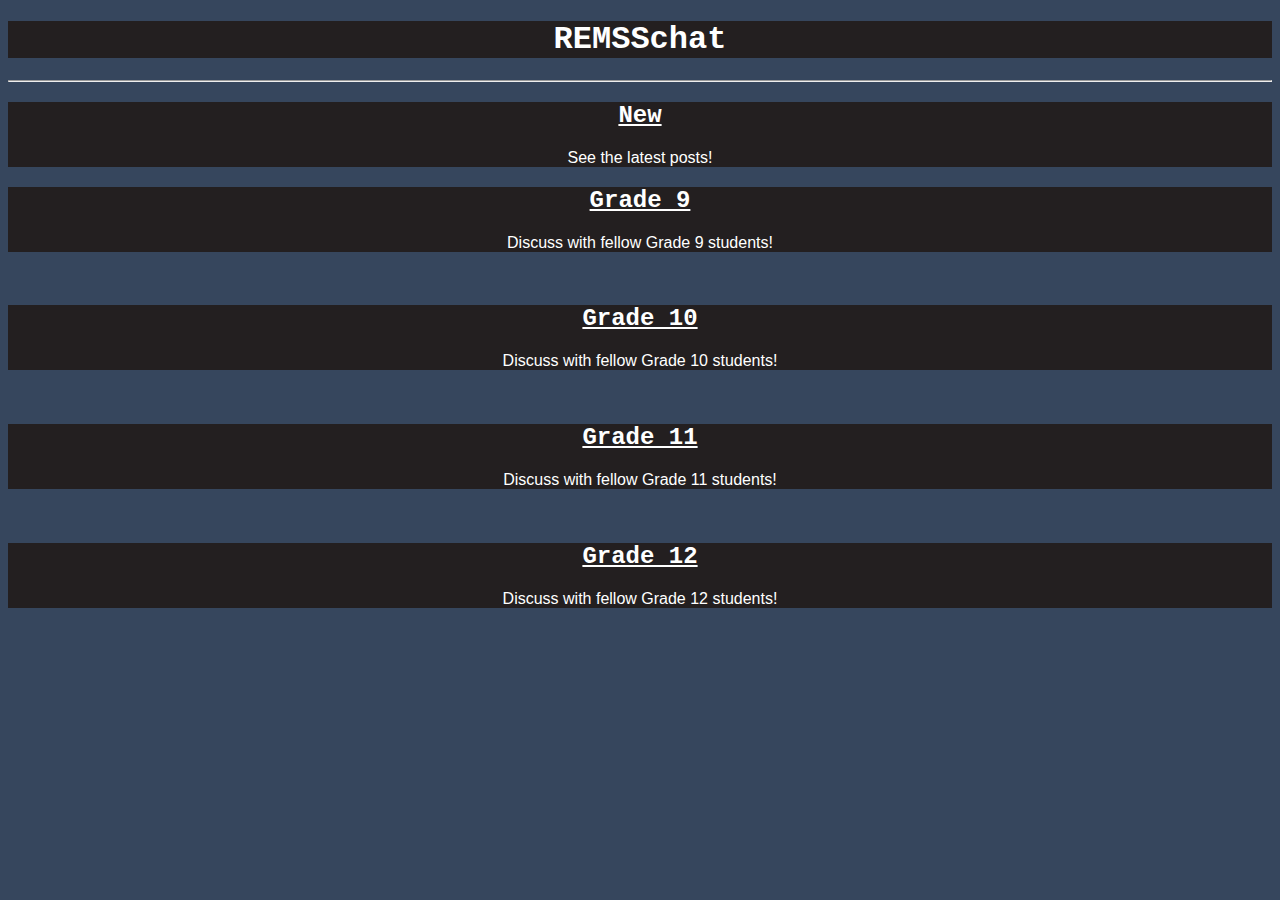
==== index.html @ b2b9d067 "Update index.html" ====
<!DOCTYPE html>
<html lang="en">

<head>
  <meta charset="utf-8">
  <title> REMSSchat </title>
  <link href="style.css" rel="stylesheet" type="text/css" />
</head>

<body>
  <div class = "header">
    <h1>
        REMSSchat
    </h1>
  </div>
  <hr/>

  <div class = "header">
    <h2>
      <a href="top.html">
        New
      </a>
    </h2>
    <p>
      See the latest posts!
    </p>
  </div>
  
  <div class = "header">
    <h2>
      <a href="grade9.html">
        Grade 9
      </a>
    </h2>
    <p>
      Discuss with fellow Grade 9 students!
    </p>
  </div>
  <br/>
    
  <div class = "header">
    <h2>
      <a href="grade10.html">
        Grade 10
      </a>
    </h2>
    <p>
      Discuss with fellow Grade 10 students!
    </p>
  </div>
  <br/>

  <div class = "header">
    <h2>
      <a href="grade11.html">
        Grade 11
      </a>
    </h2>
    <p>
      Discuss with fellow Grade 11 students!
    </p>
  </div>
  <br/>

  <div class = "header">
    <h2>
      <a href="grade12.html">
        Grade 12
      </a>
    </h2>
    <p>
      Discuss with fellow Grade 12 students!
    </p>
  </div>
    
</body>
  
</html>
---- style.css ----
html {
    height: 100%;
    width: 100%
}

body {
    background-color: rgb(54, 70, 93);
}

/*Fonts*/
h1, h2, h3, p, a:link, a:visited, label{
    color: rgb(255, 255, 255);
}

a:hover {
    color: rgb(1, 92, 185);
}

h1, h2, a, input {
    font-family: 'Courier New', monospace;
}

h3, p, label {
    font-family: Verdana, sans-serif;
}

/*Divs*/
.header {
    background-color: rgb(35, 31, 32);
    text-align: center;
}

.post {
    background-color: rgb(35, 31, 32;
}
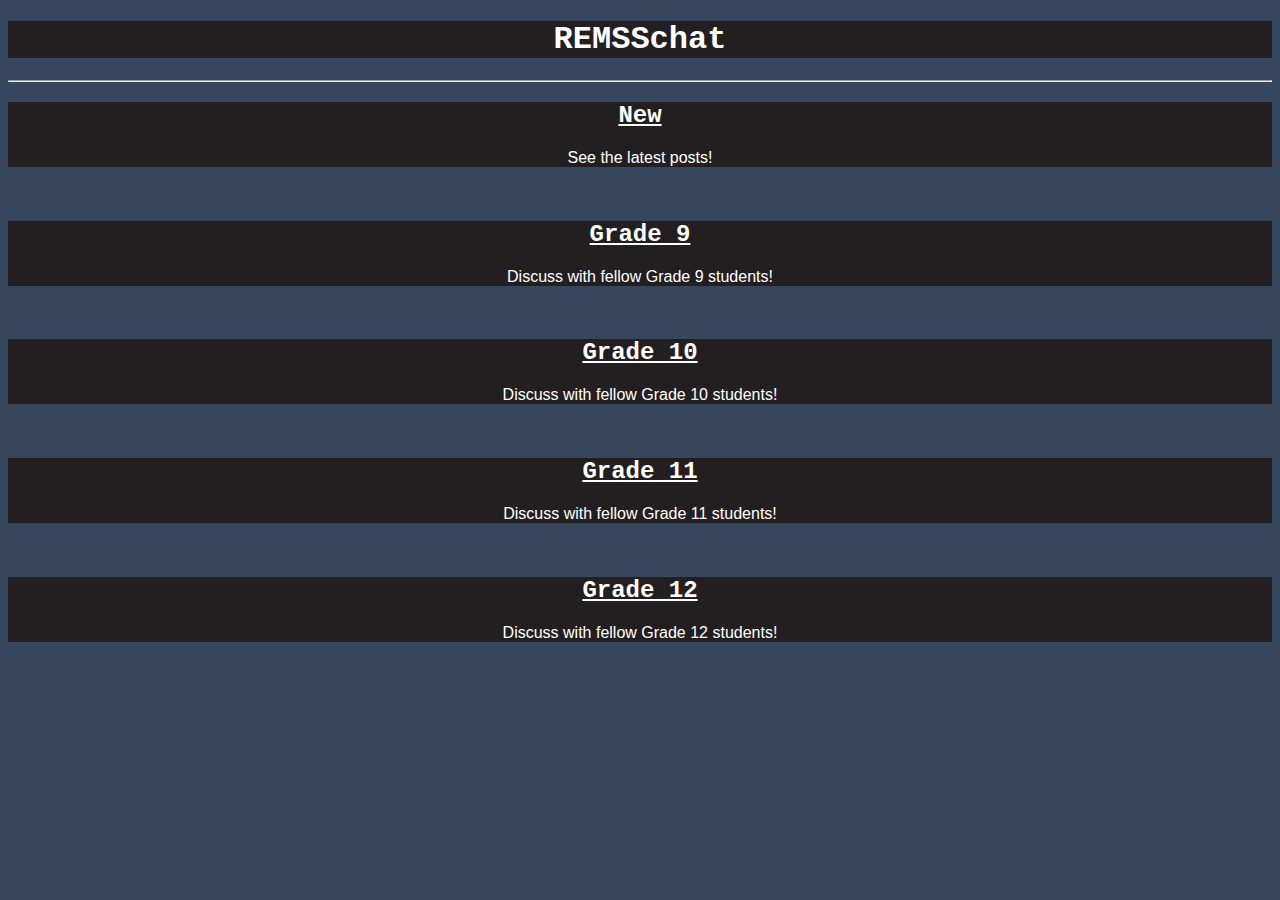
==== commit b507336e: "Update index.html" ====
--- a/index.html
+++ b/index.html
@@ -25,6 +25,7 @@
       See the latest posts!
     </p>
   </div>
+  <br/>
   
   <div class = "header">
     <h2>
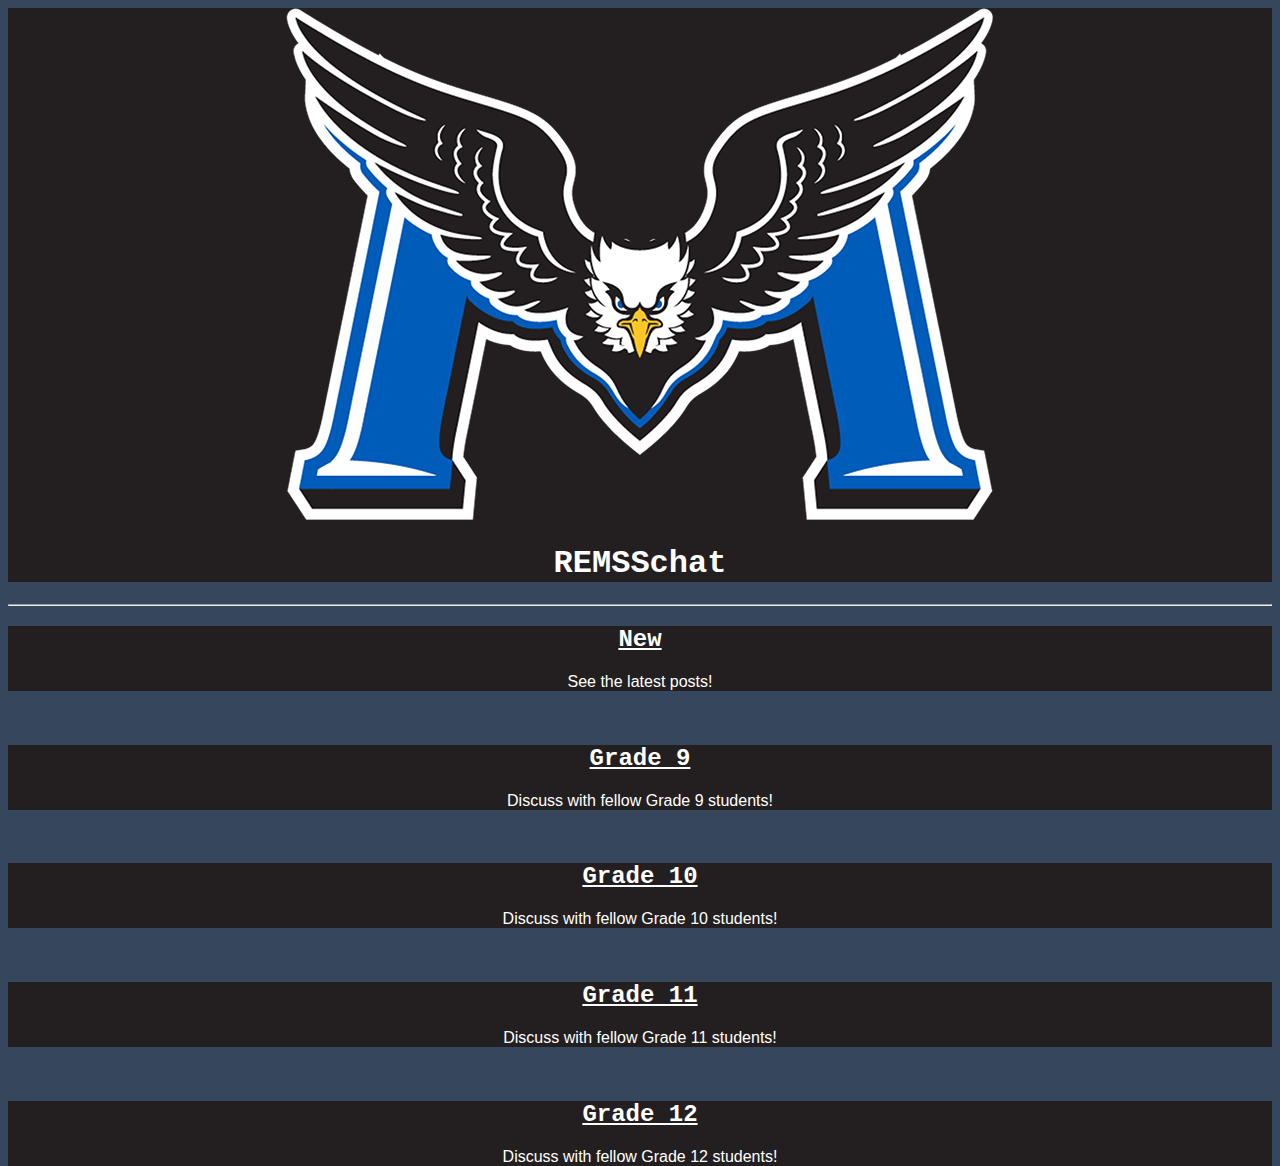
==== commit 31fced03: "Update index.html" ====
--- a/index.html
+++ b/index.html
@@ -9,6 +9,7 @@
 
 <body>
   <div class = "header">
+    <img src="logo.jpeg" alt="REMSS Logo">
     <h1>
         REMSSchat
     </h1>
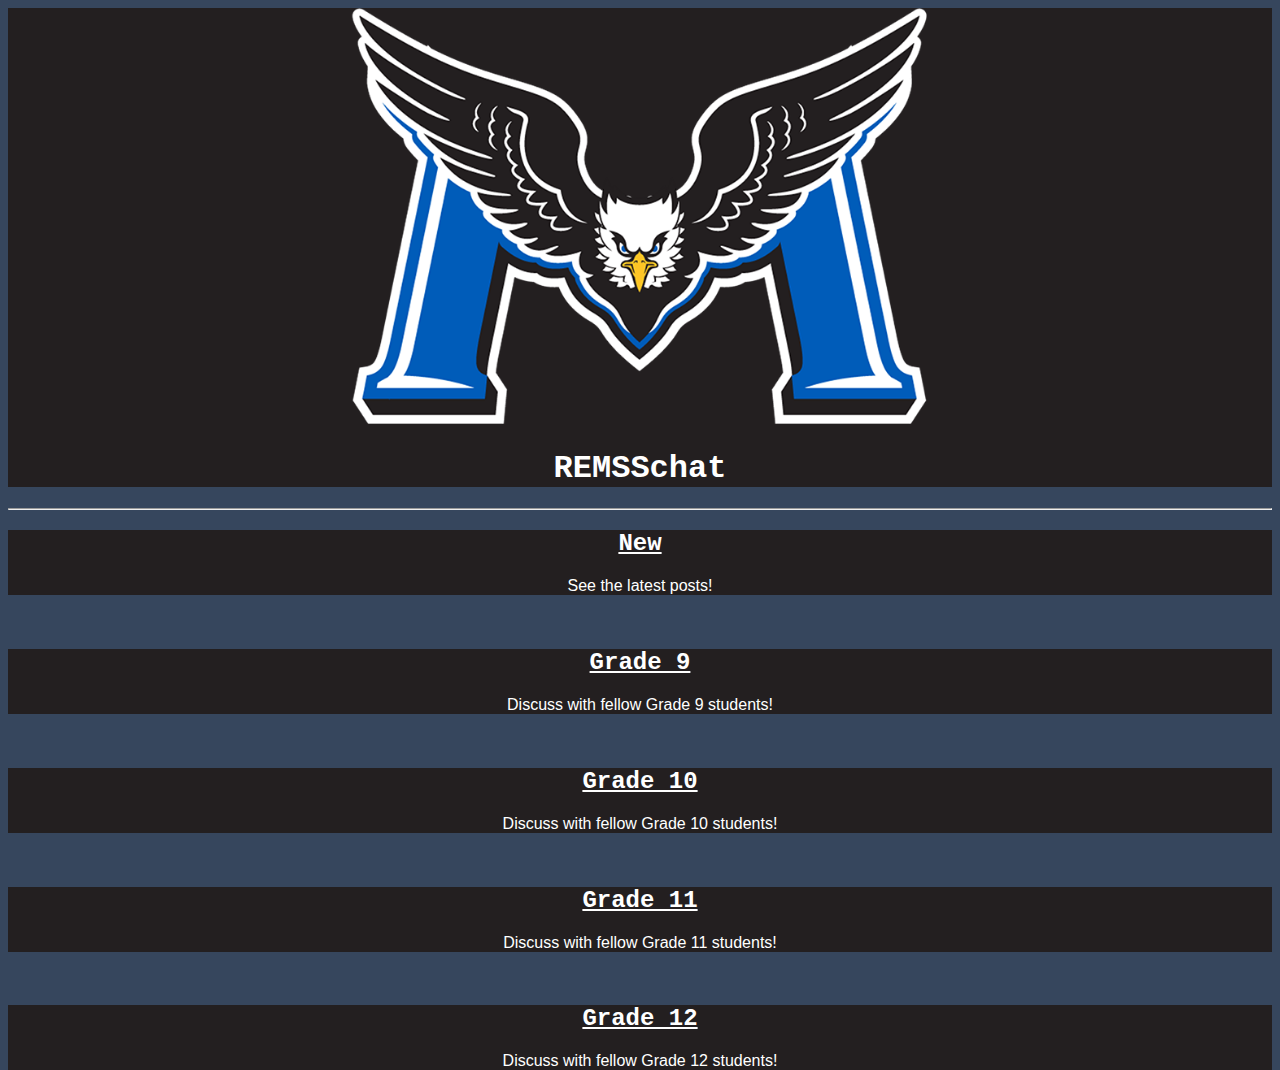
==== commit 2aaeeaee: "Update index.html" ====
--- a/index.html
+++ b/index.html
@@ -9,7 +9,7 @@
 
 <body>
   <div class = "header">
-    <img src="logo.jpeg" alt="REMSS Logo">
+    <img src="logo.jpeg" alt="REMSS Logo" href=index.html width=50% height=50%>
     <h1>
         REMSSchat
     </h1>
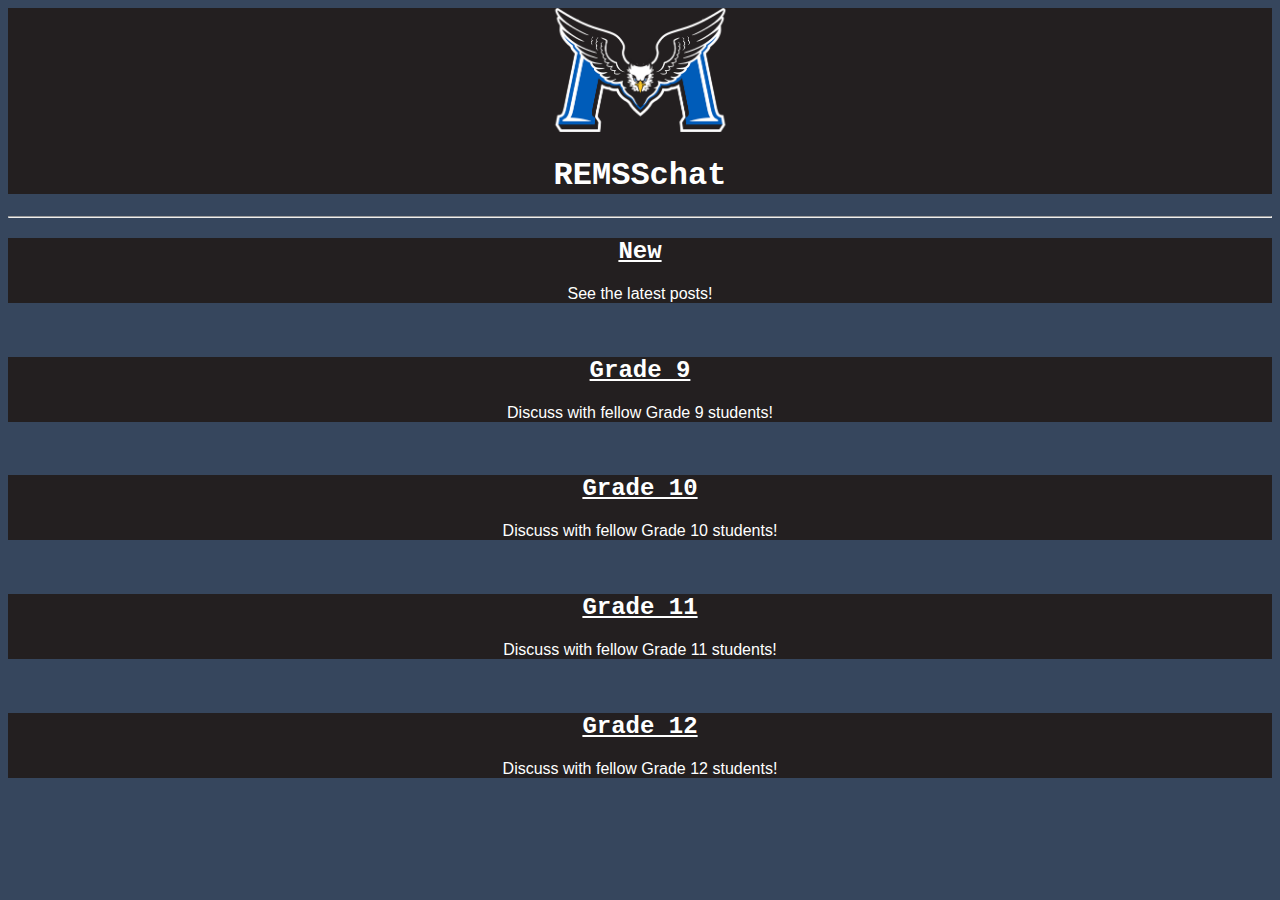
==== commit 82b9e0bf: "Update index.html" ====
--- a/index.html
+++ b/index.html
@@ -9,7 +9,7 @@
 
 <body>
   <div class = "header">
-    <img src="logo.jpeg" alt="REMSS Logo" href=index.html width=50% height=50%>
+    <img src="logo.jpeg" alt="REMSS Logo" href=index.html width=187 height=124>
     <h1>
         REMSSchat
     </h1>
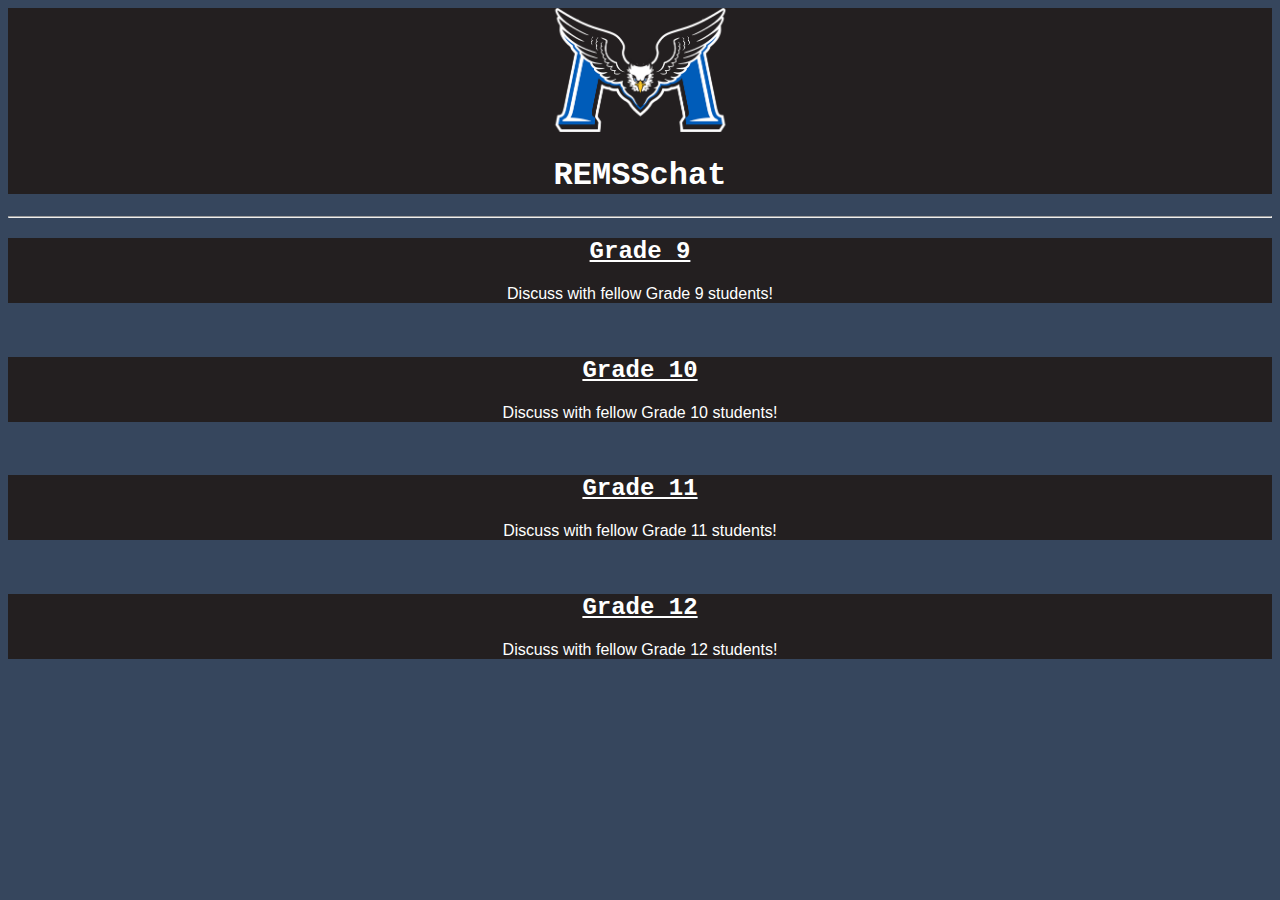
==== commit 849f91d7: "Update index.html" ====
--- a/index.html
+++ b/index.html
@@ -15,18 +15,6 @@
     </h1>
   </div>
   <hr/>
-
-  <div class = "header">
-    <h2>
-      <a href="top.html">
-        New
-      </a>
-    </h2>
-    <p>
-      See the latest posts!
-    </p>
-  </div>
-  <br/>
   
   <div class = "header">
     <h2>
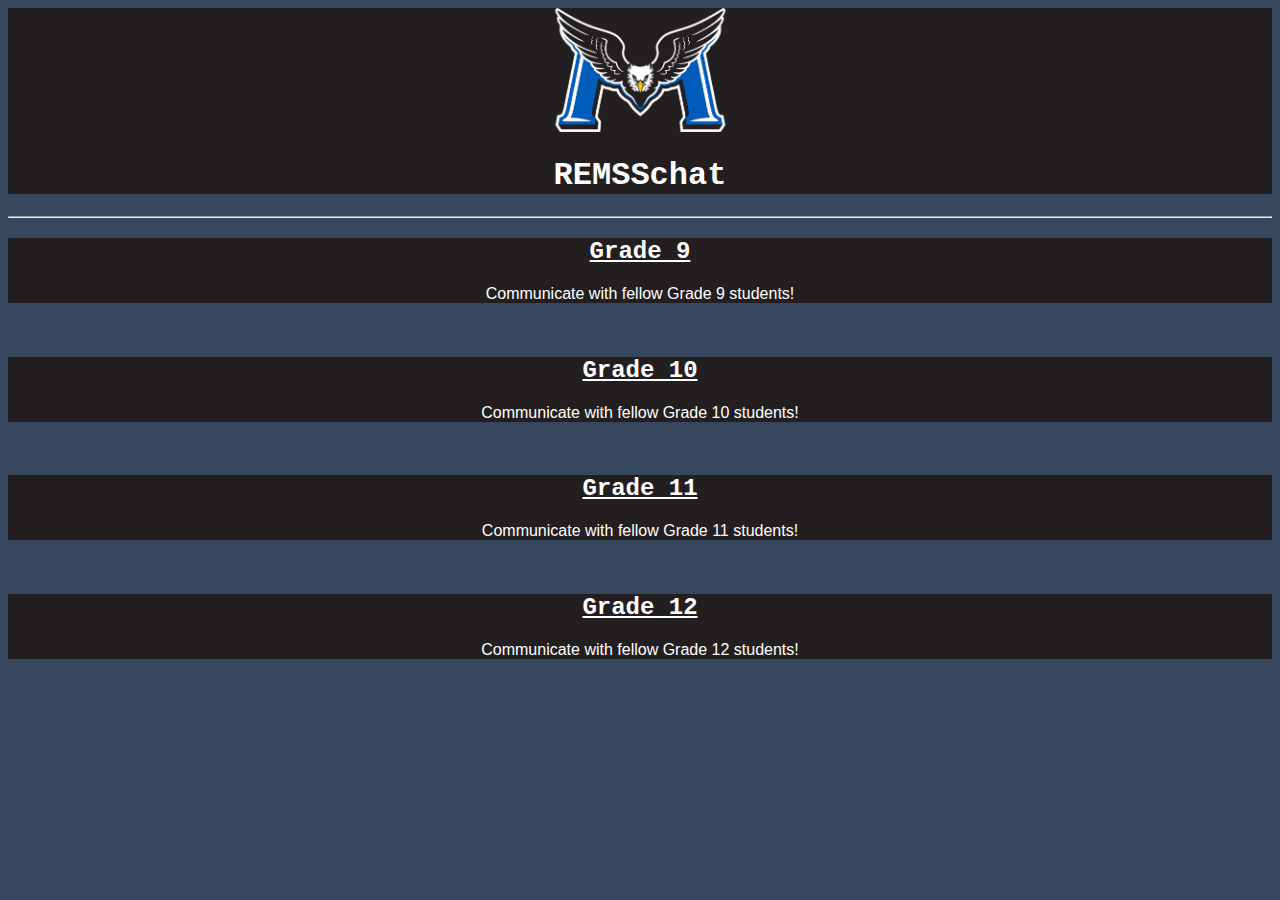
==== commit 620750f3: "Update index.html" ====
--- a/index.html
+++ b/index.html
@@ -23,7 +23,7 @@
       </a>
     </h2>
     <p>
-      Discuss with fellow Grade 9 students!
+      Communicate with fellow Grade 9 students!
     </p>
   </div>
   <br/>
@@ -35,7 +35,7 @@
       </a>
     </h2>
     <p>
-      Discuss with fellow Grade 10 students!
+      Communicate with fellow Grade 10 students!
     </p>
   </div>
   <br/>
@@ -47,7 +47,7 @@
       </a>
     </h2>
     <p>
-      Discuss with fellow Grade 11 students!
+      Communicate with fellow Grade 11 students!
     </p>
   </div>
   <br/>
@@ -59,7 +59,7 @@
       </a>
     </h2>
     <p>
-      Discuss with fellow Grade 12 students!
+      Communicate with fellow Grade 12 students!
     </p>
   </div>
     
--- a/style.css
+++ b/style.css
@@ -8,7 +8,7 @@
 }
 
 /*Fonts*/
-h1, h2, h3, p, a:link, a:visited, label{
+h1, h2, h3, p, a:link, a:visited, label, ul{
     color: rgb(255, 255, 255);
 }
 
@@ -20,7 +20,7 @@
     font-family: 'Courier New', monospace;
 }
 
-h3, p, label {
+ul, p, label {
     font-family: Verdana, sans-serif;
 }
 
@@ -31,5 +31,5 @@
 }
 
 .post {
-    background-color: rgb(35, 31, 32;
+    background-color: rgb(35, 31, 32);
 }
